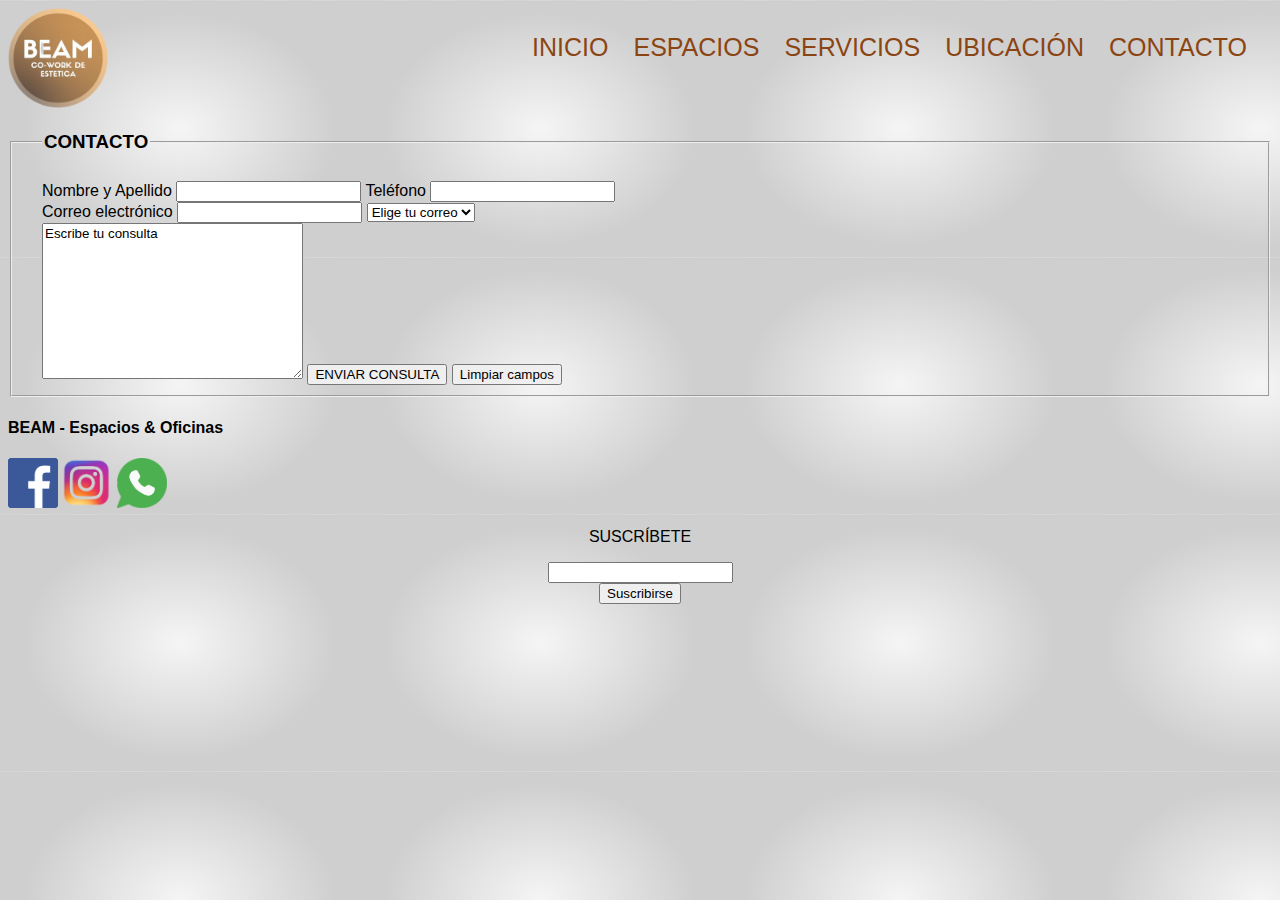
==== pages/contacto.html @ 30bd6095 "Entrega GIT" ====
<!DOCTYPE html>
<html lang="es">
<head>
    <meta charset="UTF-8">
    <meta http-equiv="X-UA-Compatible" content="IE=edge">
    <meta name="viewport" content="width=device-width, initial-scale=1.0">
    <title>Contacto</title>
    <link rel="stylesheet" href="../assets/css/estilos.css">
</head>
<body>
    <!-- HEADER -->
    <header> 
        <div class="navBarprincipal">
            <a href="../index.html"><img src="../assets/img/beamlogo.png" alt="logobeam" width="100" height="100"></a> 
                <div>
                    <nav>
                        <ul class="linkList" >
                            <li>
                                <a href="../index.html">INICIO</a>
                            </li>
                            <li>
                                <a href="./espacios.html">ESPACIOS</a>
                            </li>
                            <li>
                               <a href="./servicios.html">SERVICIOS</a>
                            </li>
                            <li>
                                <a href="./ubicacion.html">UBICACIÓN</a>
                            </li>
                            <li>
                                <a href="./contacto.html">CONTACTO</a>
                            </li>
                        </ul>
                    </nav>
                </div>
        </div>
</header>
    <!-- MAIN -->
    <main>
            <form action="" method="get" enctype="multipart/form-data">
                <fieldset>  
                    <legend class="titulosPrincipales"><h3>CONTACTO</h3></legend>  
                        <label for="nombre-apellido">Nombre y Apellido</label>    
                        <input type="text" name="nombre-apellido" id="nombre-apellido">
                        <label for="telefono">Teléfono</label> 
                        <input type="number" name="telefono" id="telefono">
                    <div> 
                        <label for="correo-electronico">Correo electrónico</label>
                        <input type="email" name="correo-electronico" id="correo-electronico">
                    <select name="" id="">
                        <option value="" selected disabled > Elige tu correo </option>
                        <option value="hernanpinelle1@gmail.com">@gmail.com</option>
                        <option value="hpinelle@hotmail.com">@hotmail.com</option>
                        <option value="hpinelle@gmail.com">@yahoo.com</option>
                    </select>
                    </div>
                    <textarea name="" id="" cols="30" rows="10">Escribe tu consulta</textarea>
                    <input type="submit" value="ENVIAR CONSULTA">
                    <input type="reset" value="Limpiar campos">
                </fieldset>
            </form>
    </main>
    <!-- FOOTER -->
    <footer> 
        <div>
            <h4 class="footerBeam">BEAM - Espacios & Oficinas</h4> 
        </div>              
        <div class="footerImg">  
            <img src="../assets/img/facebookimg.jpg" alt="facebook" width="50" height="50">
            <img src="../assets/img/instagramimg.png" alt="instagram" width="50" height="50">
            <img src="../assets/img/whatsappimg.png" alt="whatsapp" width="50" height="50">                   
        </div>    
        <div class="suscribete">
            <p>SUSCRÍBETE</p>
            <label for="SUSCRÍBETE">  
            <input type="text" name="SUSCRÍBETE" id="SUSCRÍBETE">
            <div>
                <input type="submit" value="Suscribirse" class="suscribirse">
            </div>
            </label>  
        </div>
    </footer>
</body>
</html>
---- assets/css/estilos.css ----
body{
    background-image: url(../img/fondoimg.jpg);
}

*{
    font-family: 'Trebuchet MS', 'Lucida Sans Unicode', 'Lucida Grande', 'Lucida Sans', Arial, sans-serif;
}

.tituloPrincipalmain{
        text-align: center;
        font-size: 35px;
        color: black;
        grid-column: 1/4;
        grid-row: 2/3;
}

.imagenLogodiv{
    transition: all 0.8s ease;

}

.imagenLogo:hover{
    transition: all 0.8s ease;
    transform: rotate(-360deg);
}

.navBarprincipal{
    display: flex;
    justify-content: space-between;
}

.linkList{
    display: flex;
    text-align: center;
    font-size: 25px;
    list-style: none;
    
}

.linkList li a{
    margin-right: 25px;
    text-decoration: none;
    color: saddlebrown;
}

.contenedorMainindex{
    display: grid;
    grid-template-columns: 1fr 1fr 1fr;
    grid-template-rows: 2fr 1fr 1fr;
    margin-top: 50px;


}

.imagenPrincipalmain{
    grid-column: 2/3;
    grid-row: 1/2;
    text-align: center;
    border: solid black;

}

.descripcionMain{
    width: 80% ; 
    text-align: center;
    margin-left: auto;
    margin-right: auto;
    border: solid 10px black;
    padding: 40px;
    grid-column: 1/4;
    grid-row: 3/4;
}

.footerConteiner{

    display: flex;
    justify-content: space-between;
    margin-top: 20px;
    width: 90%;
    margin-right: auto;
    margin-left: auto;
    padding: 5px;
    align-items: center;
}

.suscribete{
    text-align: center;
}

.btnSuscribirse{
    margin-top: 10px;

}

.tituloSuscribete{
    margin-bottom: 0.5px;
}

.contenedorMainespacios{
    display: grid;
    margin-top: 30px;
    margin-bottom: 30px;
    grid-template-columns: 25% 25% 25% 25%;
    grid-template-rows: 0.25fr 0.75fr 0.25fr 0.25fr 0.75fr 0.25fr 0.25fr 0.25fr 0.75fr ;

}

.tituloConsultorio1{
    grid-column: 2/4;
    grid-row: 1/2;
    font-size: 35px;
    text-decoration: underline;
    text-align: center;
}

.imgConsultorio1-1{
    grid-column: 1/2;
    grid-row: 2/3;
    text-align: center;
    width:"250"; 
    height:"250";
}

.imgConsultorio1-1class{
    border: solid black;
    
}

.imgConsultorio1-2{
    grid-column: 2/3;
    grid-row: 2/3 ;
    text-align: center;
}

.imgConsultorio1-2class{
    border: solid black;
    
}

.imgConsultorio1-3{
    grid-column: 3/4;
    grid-row: 2/3 ;
    text-align: center;
}

.imgConsultorio1-3class{
    border: solid black;
    
}

.imgConsultorio1-4{
    grid-column: 4/5;
    grid-row: 2/3 ;
    text-align: center;
}

.imgConsultorio1-4class{
    border: solid black;
    
}

.descripcionConsultorio1{
    grid-column: 1/5;
    grid-row: 3/4;
    text-align: center;
    font-size: 20px;
}

.tituloConsultorio2{
    grid-column: 2/4;
    grid-row: 4/5;
    text-align: center;
    font-size: 35px;
    text-decoration: underline;
}

.imgConsultorio2{
    grid-column: 1/2;
    grid-row: 5/6;
    font-size: 35px;
    text-align: center;
}

.imgConsultorio2class{
    border: solid black;
    
}

.imgConsultorio2-2{
    grid-column: 2/3;
    grid-row: 5/6;
    text-align: center;
}

.imgConsultorio2-2class{
    border: solid black;
    
}

.imgConsultorio2-3{
    grid-column: 3/4;
    grid-row: 5/6;
    text-align: center;
}

.imgConsultorio2-3class{
    border: solid black;
    
}

.imgConsultorio2-4{
    grid-column: 4/5;
    grid-row: 5/6;
    text-align: center;
}

.imgConsultorio2-4class{
    border: solid black;
    
}


.descripcionConsultorio2{
    grid-column: 1/5;
    grid-row: 6/7;
    text-align: center;
    font-size: 20px;
}

.tituloOficina4{
    grid-column: 2/4;
    grid-row: 7/8;
    text-align: center;
    font-size: 35px;
    text-decoration: underline;
}

.imgOficina4{
    grid-column: 2/4;
    grid-row: 8/9;
    text-align: center;
}

.descripcionOficina4{
    grid-column: 1/5;
    grid-row: 9/10;
    text-align: center;
    font-size: 20px;
}

.imgEspacios{
    text-align: center;
}
.imgEspacios img{
    margin: 10px
}

fieldset{
    padding: 10px 30px 10px 30px;
}

.imgMapa{
    text-align: center;
}

.titulodireccionUbicacion{
    text-align: center;
    text-decoration: underline;
}

.decripcionUbicacion{
    text-align: center;
    border: double; 
    padding: 10px 0px 10px 0px;
    margin: 30px 400px 10px 400px;
}

.argentinaDireccion{
    text-decoration: underline;
}

.descripcionServicios ul{
    text-align: center;
    list-style: none;
}

.tituloServiciosespeciales{
    font-size: 25px;
    text-align: center;
    color: rgb(186, 127, 44);
    margin: 50px 0px 50px 0px ;
}

.imgSilla{
    text-align: center;
    margin: 20px 0px 20px 0px;
}

.imgMinimarket{
    text-align: center;
    margin: 40px 0px 20px 0px;
}
.imgImpresora{
    text-align: center;
    margin: 40px 0px 20px 0px;
}
.imgBici{
    text-align: center;
    margin: 40px 0px 20px 0px;
}

@media screen and (max-width: 1024px){

    .navBarprincipal{
        display: flex;
    }
    
    .linkList{
        display: flex;
        text-align: center;
        font-size: 25px;
        list-style: none;
        
    }
    
    .linkList li a{
        margin-right: 25px;
        text-decoration: none;
    }

    .imagenLogodiv{
        margin-top: 10px;
        text-align: center;
    }
    
    .imagenLogo{
        height: 125px;
        width: 125px; 
        text-align: center; 
    }


    .contenedorMainindex{
        display: grid;
        margin-top: 30px;
        grid-template-columns: 100%;
        grid-template-rows: 320px 150px 250px;
    }

    .imagenPrincipalmain{
        grid-column: 1/3;
        grid-row: 1/2;
        text-align: center;
    }

    .imagen2Principal{
        width: 350px;
        height: 300px;
    }

    .tituloPrincipalmain{
        font-size: 27px;
        grid-column: 1/3;
        grid-row: 2/3;
        text-align: center;
    }

    .descripcionMain{
        grid-column: 1/3;
        grid-row: 3/4;
        font-size: 24px;
        text-align: center;
        padding: 6px;
        border: solid 3px black;
    }

    .footerConteiner{
        display: flex;
    }

    .footerImg{
        display: flex;
        flex-direction:row ;
    }
    .logoFbk{
        height:40px;
        width:40px;
    }
    .logoIg{
        height:40px;
        width:40px;
    }
    .logoWh{
        height:40px;
        width:40px;
        }

    .footerBeam{
        text-align: center;
        font-size: 20px;
    }  

    .suscribete{
        font-size: 20px;
    }

    .btnSuscribirse{
        font-size: 20px;
    }

    .footerConteiner input {
        width: 80%;
    }

    .contenedorMainespacios{
        display: grid;
        margin-top: 30px;
        margin-bottom: 30px;
        grid-template-columns: 25% 25% 25% 25%;
        grid-template-rows: 0.25fr 0.75fr 0.25fr 0.25fr 0.75fr 0.25fr 0.25fr 0.25fr 0.75fr ;
    
    }
    
    .tituloConsultorio1{
        grid-column: 2/4;
        grid-row: 1/2;
        font-size: 35px;
        text-decoration: underline;
        text-align: center;
    }
    
    .imgConsultorio1-1{
        grid-column: 1/2;
        grid-row: 2/3;
        text-align: center;
        width:"250"; 
        height:"250";
    }

    .imgConsultorio1-1class{
        text-align: center;
        width: 200px;
        height: 200px;
    }
    
    .imgConsultorio1-2{
        grid-column: 2/3;
        grid-row: 2/3 ;
        text-align: center;
    }

    .imgConsultorio1-2class{
        text-align: center;
        width: 200px;
        height: 200px;
    }
    
    .imgConsultorio1-3{
        grid-column: 3/4;
        grid-row: 2/3 ;
        text-align: center;
    }

    .imgConsultorio1-3class{
        text-align: center;
        width: 200px;
        height: 200px;
    }
    
    .imgConsultorio1-4{
        grid-column: 4/5;
        grid-row: 2/3 ;
        text-align: center;
    }

    .imgConsultorio1-4class{
        text-align: center;
        width: 200px;
        height: 200px;
    }
    
    .descripcionConsultorio1{
        grid-column: 1/5;
        grid-row: 3/4;
        text-align: center;
        font-size: 20px;
    }
    
    .tituloConsultorio2{
        grid-column: 2/4;
        grid-row: 4/5;
        text-align: center;
        font-size: 35px;
        text-decoration: underline;
    }
    
    .imgConsultorio2{
        grid-column: 1/2;
        grid-row: 5/6;
        font-size: 35px;
        text-align: center;
    }

    .imgConsultorio2class{
        text-align: center;
        width: 200px;
        height: 200px;
    }
    
    .imgConsultorio2-2{
        grid-column: 2/3;
        grid-row: 5/6;
        text-align: center;
    }

    .imgConsultorio2-2class{
        text-align: center;
        width: 200px;
        height: 200px;
    }
    
    .imgConsultorio2-3{
        grid-column: 3/4;
        grid-row: 5/6;
        text-align: center;
    }

    .imgConsultorio2-3class{
        text-align: center;
        width: 200px;
        height: 200px;
    }
    
    .imgConsultorio2-4{
        grid-column: 4/5;
        grid-row: 5/6;
        text-align: center;
    }

    .imgConsultorio2-4class{
        text-align: center;
        width: 200px;
        height: 200px;
    }
    
    .descripcionConsultorio2{
        grid-column: 1/5;
        grid-row: 6/7;
        text-align: center;
        font-size: 20px;
    }
    
    .tituloOficina4{
        grid-column: 2/4;
        grid-row: 7/8;
        text-align: center;
        font-size: 35px;
        text-decoration: underline;
    }
    
    .imgOficina4{
        grid-column: 1/5;
        grid-row: 8/9;
        text-align: center;
    }
    
    .descripcionOficina4{
        grid-column: 1/5;
        grid-row: 9/10;
        text-align: center;
        font-size: 20px;
    }
}

@media screen and (max-width: 820px){

    .navBarprincipal{
        display: flex;
        flex-direction: column;

    }

    .imagenLogodiv{
        margin-top: 10px;
        text-align: center;
    }
    
    .imagenLogo{
        height: 125px;
        width: 125px; 
        text-align: center; 
    }

    .linkList li a{
        display: flex;
        margin-right: 50px;
        text-align: center;
    }

    .linkList{
        font-size: 22px;
        text-align: center;
    }

    .contenedorMainindex{
        display: grid;
        margin-top: 30px;
        grid-template-columns: 100%;
        grid-template-rows: 320px 150px 250px;
    }

    .imagenPrincipalmain{
        grid-column: 1/3;
        grid-row: 1/2;
        text-align: center;
    }

    .imagen2Principal{
        width: 350px;
        height: 300px;
    }

    .tituloPrincipalmain{
        font-size: 27px;
        grid-column: 1/3;
        grid-row: 2/3;
        text-align: center;
    }

    .descripcionMain{
        grid-column: 1/3;
        grid-row: 3/4;
        font-size: 24px;
        text-align: center;
        padding: 6px;
        border: solid 3px black;
    }

    .footerConteiner{
        display: flex;
    }

    .footerImg{
        display: flex;
        flex-direction:row ;
    }
    .logoFbk{
        height:40px;
        width:40px;
    }
    .logoIg{
        height:40px;
        width:40px;
    }
    .logoWh{
        height:40px;
        width:40px;
        }

    .footerBeam{
        text-align: center;
        font-size: 20px;
    }  

    .suscribete{
        font-size: 20px;
    }

    .btnSuscribirse{
        font-size: 20px;
    }

    .footerConteiner input {
        width: 100%;
    }

    .contenedorMainespacios{
        display: grid;
        grid-template-columns: 50% 50%;
        grid-template-rows: 0.50fr 1.5fr 1.5fr 0.50fr 0.50fr 1.5fr 1.5fr 0.50fr 0.50fr 1.5fr 0.50fr;
        margin-top: 0px;
    }

    .tituloConsultorio1{
        grid-column: 1/3;
        grid-row: 1/2;
        text-align: center;
        font-size: 40px;
        text-decoration: underline;
    }
    
    .imgConsultorio1-1{
        grid-column: 1/2;
        grid-row: 2/3;
        text-align: center;
    }

    .imgConsultorio1-1class{
        text-align: center;
        width: 300px;
        height: 300px;
        border: solid black;
    }

    .imgConsultorio1-2{
        grid-column: 2/3;
        grid-row: 2/3 ;
        text-align: center;
    }

    .imgConsultorio1-2class{
        text-align: center;
        width: 300px;
        height: 300px;
        border: solid black;

    }
    .imgConsultorio1-3{
        grid-column: 1/2;
        grid-row: 3/4 ;
        text-align: center;
    }

    .imgConsultorio1-3class{
        text-align: center;
        width: 300px;
        height: 300px;
        border: solid black;

    }

    .imgConsultorio1-4{
        grid-column: 2/3;
        grid-row: 3/4 ;
        text-align: center;
    }

    .imgConsultorio1-4class{
        text-align: center;
        width: 300px;
        height: 300px;
        border: solid black;

    }

    .descripcionConsultorio1{
        grid-column: 1/3;
        grid-row: 4/5;
        text-align: center;
        font-size: 18px;
    }
    
    .tituloConsultorio2{
        grid-column: 1/3;
        grid-row: 5/6;
        text-align: center;
        font-size: 30px;
        text-decoration: underline;
    }
    
    .imgConsultorio2{
        grid-column: 1/2;
        grid-row: 6/7;
        text-align: center;
    }

    .imgConsultorio2class{
        text-align: center;
        width: 300px;
        height: 300px;
        border: solid black;

    }

    .imgConsultorio2-2{
        grid-column: 2/3;
        grid-row: 6/7;
        text-align: center;
 
    }

    .imgConsultorio2-2class{
        text-align: center;
        width: 300px;
        height: 300px;
        border: solid black;

    }

    .imgConsultorio2-3{
        grid-column: 1/2;
        grid-row: 7/8;
        text-align: center;
    }

    .imgConsultorio2-3class{
        text-align: center;
        width: 300px;
        height: 300px;
        border: solid black;

    }

    .imgConsultorio2-4{
        grid-column: 2/3;
        grid-row: 7/8;
        text-align: center;
 
    }

    .imgConsultorio2-4class{
        text-align: center;
        width: 300px;
        height: 300px;
        border: solid black;

    }

    .descripcionConsultorio2{
        grid-column: 1/3;
        grid-row: 8/9;
        text-align: center;
        font-size: 18px;
    }
    
    .tituloOficina4{
        grid-column: 1/3;
        grid-row: 9/10;
        text-align: center;
        font-size: 30px;
        text-decoration: underline;
    }
    
    .imgOficina4{
        grid-column: 1/3;
        grid-row: 10/11;
        text-align: center;
    }

    .imgOficina4class{
        width: 553px;
        height: 300px;
    }
    
    .descripcionOficina4{
        grid-column: 1/3;
        grid-row: 11/12;
        text-align: center;
        font-size: 18px;
    }
}


@media screen and (max-width: 600px){

    .navBarprincipal{
        display: flex;
        flex-direction: column;

    }

    .imagenLogodiv{
        margin-top: 10px;
    }
    
    .imagenLogo{
        height: 125px;
        width: 125px; 
    }

    .linkList li a{
        display: flex;
        margin-right: 20px;
        text-align: center;

    }

    .linkList{
        font-size: 20px;
        text-align: center;
    }

    .contenedorMainindex{
        display: grid;
        margin-top: 30px;
        grid-template-columns: 100%;
        grid-template-rows: 320px 150px 200px;
    }

    .imagenPrincipalmain{
        grid-column: 1/3;
        grid-row: 1/2;
        text-align: center;
    }

    .imagen2Principal{
        width: 350px;
        height: 300px;
    }

    .tituloPrincipalmain{
        font-size: 24px;
        grid-column: 1/3;
        grid-row: 2/3;
        text-align: center;
    }

    .descripcionMain{
        grid-column: 1/3;
        grid-row: 3/4;
        font-size: 18px;
        text-align: center;
        padding: 6px;
        border: solid 3px black;
    }

    .footerConteiner{
        display: flex;
    }

    .footerImg{
        display: flex;
        flex-direction:row ;
    }
    .logoFbk{
        height:40px;
        width:40px;
    }
    .logoIg{
        height:40px;
        width:40px;
    }
    .logoWh{
        height:40px;
        width:40px;
        }

    .footerBeam{
        text-align: center;
        font-size: 15px;
    }  

    .suscribete{
        font-size: 15px;
    }

    .btnSuscribirse{
        font-size: 15px;
    }

    .footerConteiner input {
        width: 60%;
    }

    .contenedorMainespacios{
        display: grid;
        grid-template-columns: 50% 50%;
        grid-template-rows: 0.50fr 1.5fr 1.5fr 0.50fr 0.50fr 1.5fr 1.5fr 0.50fr 0.50fr 1.5fr 0.50fr;
        margin-top: 0px;
    }

    .tituloConsultorio1{
        grid-column: 1/3;
        grid-row: 1/2;
        text-align: center;
        font-size: 40px;
        text-decoration: underline;
    }
    
    .imgConsultorio1-1{
        grid-column: 1/2;
        grid-row: 2/3;
        text-align: center;
    }

    .imgConsultorio1-1class{
        text-align: center;
        width: 220px;
        height: 220px;
        border: solid black;
    }

    .imgConsultorio1-2{
        grid-column: 2/3;
        grid-row: 2/3 ;
        text-align: center;
    }

    .imgConsultorio1-2class{
        text-align: center;
        width: 220px;
        height: 220px;
        border: solid black;

    }
    .imgConsultorio1-3{
        grid-column: 1/2;
        grid-row: 3/4 ;
        text-align: center;
    }

    .imgConsultorio1-3class{
        text-align: center;
        width: 220px;
        height: 220px;
        border: solid black;

    }

    .imgConsultorio1-4{
        grid-column: 2/3;
        grid-row: 3/4 ;
        text-align: center;
    }

    .imgConsultorio1-4class{
        text-align: center;
        width: 220px;
        height: 220px;
        border: solid black;

    }

    .descripcionConsultorio1{
        grid-column: 1/3;
        grid-row: 4/5;
        text-align: center;
        font-size: 18px;
    }
    
    .tituloConsultorio2{
        grid-column: 1/3;
        grid-row: 5/6;
        text-align: center;
        font-size: 30px;
        text-decoration: underline;
    }
    
    .imgConsultorio2{
        grid-column: 1/2;
        grid-row: 6/7;
        text-align: center;
    }

    .imgConsultorio2class{
        text-align: center;
        width: 220px;
        height: 220px;
        border: solid black;

    }

    .imgConsultorio2-2{
        grid-column: 2/3;
        grid-row: 6/7;
        text-align: center;
 
    }

    .imgConsultorio2-2class{
        text-align: center;
        width: 220px;
        height: 220px;
        border: solid black;

    }

    .imgConsultorio2-3{
        grid-column: 1/2;
        grid-row: 7/8;
        text-align: center;
    }

    .imgConsultorio2-3class{
        text-align: center;
        width: 220px;
        height: 220px;
        border: solid black;

    }

    .imgConsultorio2-4{
        grid-column: 2/3;
        grid-row: 7/8;
        text-align: center;
 
    }

    .imgConsultorio2-4class{
        text-align: center;
        width: 220px;
        height: 220px;
        border: solid black;

    }

    .descripcionConsultorio2{
        grid-column: 1/3;
        grid-row: 8/9;
        text-align: center;
        font-size: 18px;
    }
    
    .tituloOficina4{
        grid-column: 1/3;
        grid-row: 9/10;
        text-align: center;
        font-size: 30px;
        text-decoration: underline;
    }
    
    .imgOficina4{
        grid-column: 1/3;
        grid-row: 10/11;
        text-align: center;
    }

    .imgOficina4class{
        width: 553px;
        height: 300px;
    }
    
    .descripcionOficina4{
        grid-column: 1/3;
        grid-row: 11/12;
        text-align: center;
        font-size: 18px;
    }
}


@media screen and (max-width: 320px){

    .navBarprincipal{
        display: flex;
        flex-direction: column;

    }

    .imagenLogodiv{
        text-align: center;
    }
    
    .imagenLogo{
        height: 75px;
        width: 75px; 
        text-align: center; 
    }

    .linkList li a{
        display: flex;
        flex-direction: column;
        margin-right: 5px;
    }

    .linkList{
        font-size: 10px;
    }

    .contenedorMainindex{
        display: grid;
        margin-top: 30px;
        grid-template-columns: 100%;
        grid-template-rows: 270px 70px 200px;
    }

    .imagenPrincipalmain{
        grid-column: 1/3;
        grid-row: 1/2;
        text-align: center;
    }

    .imagen2Principal{
        width: 250px;
        height: 250px;
    }

    .tituloPrincipalmain{
        font-size: 11px;
        grid-column: 1/3;
        grid-row: 2/3;
        text-align: center;
    }

    .descripcionMain{
        grid-column: 1/3;
        grid-row: 3/4;
        font-size: 14px;
        text-align: center;
        padding: 6px;
        border: solid 3px black;
    }

    .footerConteiner{
        display: flex;
    }

    .footerImg{
        display: flex;
        flex-direction:row ;
    }

    .logoFbk{
        height:20px;
        width:20px;
    }
    .logoIg{
        height:20px;
        width:20px;
    }
    .logoWh{
        height:20px;
        width:20px;
        }

    .footerBeam{
        text-align: center;
        font-size: 10px;
    }  

    .suscribete{
        font-size: 10px;
    }

    .btnSuscribirse{
        font-size: 10px;
    }

    .footerConteiner input {
        width: 50%;
    }

    .contenedorMainespacios{
        display: grid;
        grid-template-columns: 50% 50%;
        grid-template-rows: 0.25fr 0.50fr 0.50fr 0.25fr 0.25fr 0.50fr 0.50fr 0.25fr 0.25fr 0.50fr 0.25fr;
        margin-top: 0px;
    }

    .tituloConsultorio1{
        grid-column: 1/3;
        grid-row: 1/2;
        text-align: center;
        font-size: 25px;
        text-decoration: underline;
    }
    
    .imgConsultorio1-1{
        grid-column: 1/2;
        grid-row: 2/3;
        text-align: center;
    }

    .imgConsultorio1-1class{
        text-align: center;
        width: 140px;
        height: 140px;
        border: solid black;
    }

    .imgConsultorio1-2{
        grid-column: 2/3;
        grid-row: 2/3 ;
        text-align: center;
    }

    .imgConsultorio1-2class{
        text-align: center;
        width: 140px;
        height: 140px;
        border: solid black;

    }
    .imgConsultorio1-3{
        grid-column: 1/2;
        grid-row: 3/4 ;
        text-align: center;
    }

    .imgConsultorio1-3class{
        text-align: center;
        width: 140px;
        height: 140px;
        border: solid black;

    }

    .imgConsultorio1-4{
        grid-column: 2/3;
        grid-row: 3/4 ;
        text-align: center;
    }

    .imgConsultorio1-4class{
        text-align: center;
        width: 140px;
        height: 140px;
        border: solid black;

    }

    .descripcionConsultorio1{
        grid-column: 1/3;
        grid-row: 4/5;
        text-align: center;
        font-size: 12px;
    }
    
    .tituloConsultorio2{
        grid-column: 1/3;
        grid-row: 5/6;
        text-align: center;
        font-size: 30px;
        text-decoration: underline;
    }
    
    .imgConsultorio2{
        grid-column: 1/2;
        grid-row: 6/7;
        text-align: center;
    }

    .imgConsultorio2class{
        text-align: center;
        width: 140px;
        height: 140px;
        border: solid black;

    }

    .imgConsultorio2-2{
        grid-column: 2/3;
        grid-row: 6/7;
        text-align: center;
 
    }

    .imgConsultorio2-2class{
        text-align: center;
        width: 140px;
        height: 140px;
        border: solid black;

    }

    .imgConsultorio2-3{
        grid-column: 1/2;
        grid-row: 7/8;
        text-align: center;
    }

    .imgConsultorio2-3class{
        text-align: center;
        width: 140px;
        height: 140px;
        border: solid black;

    }

    .imgConsultorio2-4{
        grid-column: 2/3;
        grid-row: 7/8;
        text-align: center;
 
    }

    .imgConsultorio2-4class{
        text-align: center;
        width: 140px;
        height: 140px;
        border: solid black;

    }

    .descripcionConsultorio2{
        grid-column: 1/3;
        grid-row: 8/9;
        text-align: center;
        font-size: 12px;
    }
    
    .tituloOficina4{
        grid-column: 1/3;
        grid-row: 9/10;
        text-align: center;
        font-size: 30px;
        text-decoration: underline;
    }
    
    .imgOficina4{
        grid-column: 1/3;
        grid-row: 10/11;
        text-align: center;
    }

    .imgOficina4class{
        width: 300px;
        height: 200px;
    }
    
    .descripcionOficina4{
        grid-column: 1/3;
        grid-row: 11/12;
        text-align: center;
        font-size: 12px;
    }
}
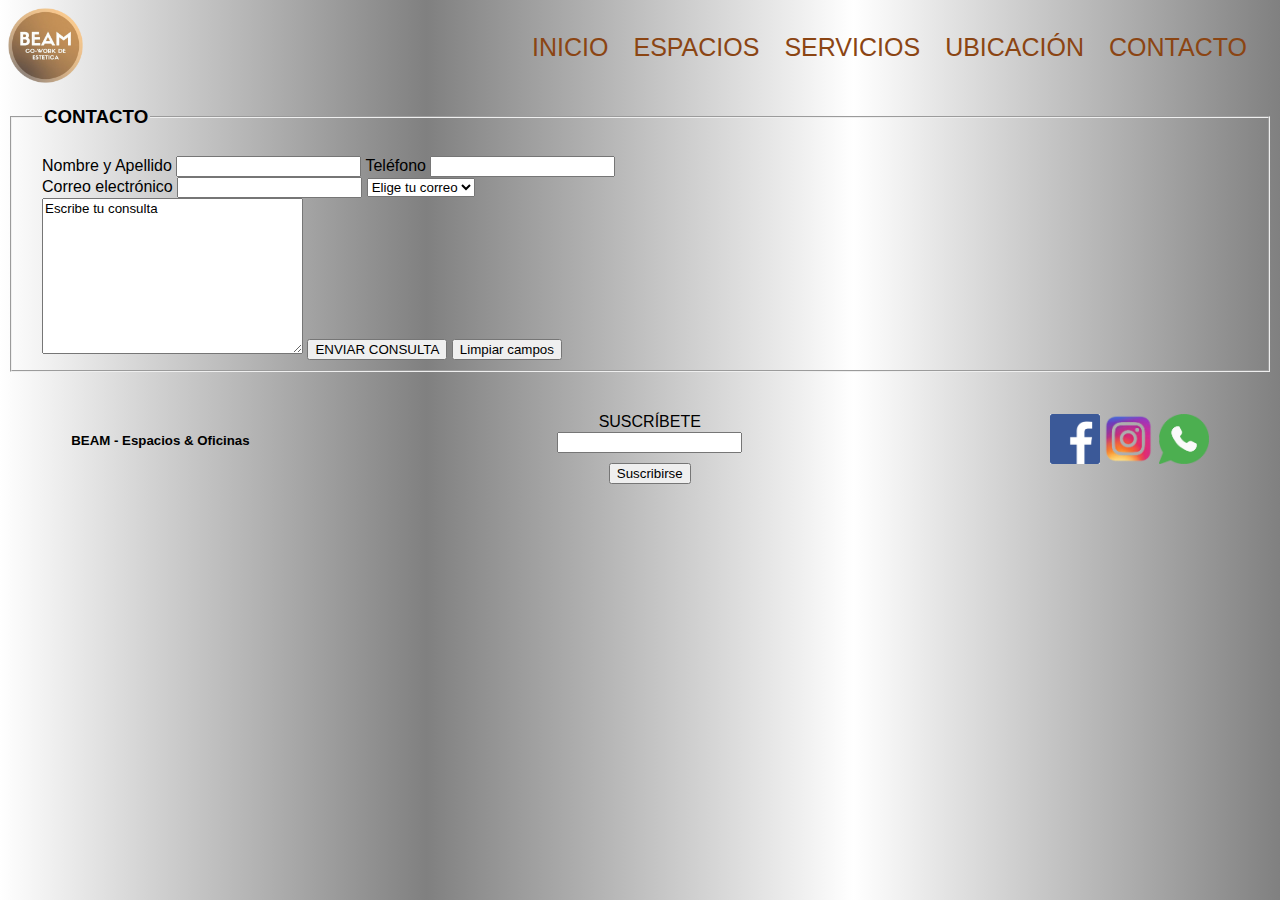
==== commit 8dd8744c: "TRANSFORMACIONES" ====
--- a/pages/contacto.html
+++ b/pages/contacto.html
@@ -11,30 +11,32 @@
     <!-- HEADER -->
     <header> 
         <div class="navBarprincipal">
-            <a href="../index.html"><img src="../assets/img/beamlogo.png" alt="logobeam" width="100" height="100"></a> 
-                <div>
-                    <nav>
-                        <ul class="linkList" >
-                            <li>
-                                <a href="../index.html">INICIO</a>
-                            </li>
-                            <li>
-                                <a href="./espacios.html">ESPACIOS</a>
-                            </li>
-                            <li>
-                               <a href="./servicios.html">SERVICIOS</a>
-                            </li>
-                            <li>
-                                <a href="./ubicacion.html">UBICACIÓN</a>
-                            </li>
-                            <li>
-                                <a href="./contacto.html">CONTACTO</a>
-                            </li>
-                        </ul>
-                    </nav>
-                </div>
+            <div class="imagenLogodiv">
+                <a href="../index.html"><img class="imagenLogo" src="../assets/img/beamlogo.png" alt="logobeam" width="75" height="75"></a> 
+            </div>
+            <div>
+                <nav>
+                    <ul class="linkList" >
+                        <li>
+                            <a href="../index.html">INICIO</a>
+                        </li>
+                        <li>
+                            <a href="./espacios.html">ESPACIOS</a>
+                        </li>
+                        <li>
+                            <a href="./servicios.html">SERVICIOS</a>
+                        </li>
+                        <li>
+                            <a href="./ubicacion.html">UBICACIÓN</a>
+                        </li>
+                        <li>
+                            <a href="./contacto.html">CONTACTO</a>
+                        </li>
+                    </ul>
+                </nav>
+            </div>
         </div>
-</header>
+    </header>
     <!-- MAIN -->
     <main>
             <form action="" method="get" enctype="multipart/form-data">
@@ -62,23 +64,25 @@
     </main>
     <!-- FOOTER -->
     <footer> 
-        <div>
-            <h4 class="footerBeam">BEAM - Espacios & Oficinas</h4> 
-        </div>              
-        <div class="footerImg">  
-            <img src="../assets/img/facebookimg.jpg" alt="facebook" width="50" height="50">
-            <img src="../assets/img/instagramimg.png" alt="instagram" width="50" height="50">
-            <img src="../assets/img/whatsappimg.png" alt="whatsapp" width="50" height="50">                   
+        <div class="footerConteiner">
+            <div>
+                <h5 class="footerBeam">BEAM - Espacios & Oficinas</h5> 
+            </div>              
+                <div class="suscribete">
+                    <p class="tituloSuscribete">SUSCRÍBETE</p>
+                <label for="SUSCRÍBETE">  
+                <input type="text" name="SUSCRÍBETE" id="SUSCRÍBETE">
+                <div>
+                    <input type="submit" value="Suscribirse" class="btnSuscribirse">
+                </div>
+                </label>  
+            </div>
+            <div class="footerImg">  
+                <img class="logoFbk" src="../assets/img/facebookimg.jpg" alt="facebook" width="50" height="50">
+                <img class="logoIg" src="../assets/img/instagramimg.png" alt="instagram" width="50" height="50">
+                <img class="logoWh" src="../assets/img/whatsappimg.png" alt="whatsapp" width="50" height="50">                   
+            </div>    
         </div>    
-        <div class="suscribete">
-            <p>SUSCRÍBETE</p>
-            <label for="SUSCRÍBETE">  
-            <input type="text" name="SUSCRÍBETE" id="SUSCRÍBETE">
-            <div>
-                <input type="submit" value="Suscribirse" class="suscribirse">
-            </div>
-            </label>  
-        </div>
     </footer>
 </body>
 </html>--- a/assets/css/estilos.css
+++ b/assets/css/estilos.css
@@ -1,5 +1,5 @@
 body{
-    background-image: url(../img/fondoimg.jpg);
+    background-image: linear-gradient(to left,grey,white,grey,white);
 }
 
 *{
@@ -14,9 +14,28 @@
         grid-row: 2/3;
 }
 
+.tituloPrincipalmain:hover{
+    animation-name: agrandado;
+    animation-iteration-count: initial;
+    animation-timing-function: ease-in;
+    animation-duration: 1s;
+}
+
+@keyframes agrandado {
+    0%{
+        font-size: 20px;   
+    }
+    50%{
+        font-size: 40px;
+    }
+    100%{
+        font-size: 35px;
+    }
+    
+}
+
 .imagenLogodiv{
     transition: all 0.8s ease;
-
 }
 
 .imagenLogo:hover{
@@ -41,6 +60,12 @@
     margin-right: 25px;
     text-decoration: none;
     color: saddlebrown;
+    transition: all 0.2s;
+}
+
+.linkList li a:hover{
+    background-color: burlywood;
+    font-size: 35px;
 }
 
 .contenedorMainindex{
@@ -48,8 +73,6 @@
     grid-template-columns: 1fr 1fr 1fr;
     grid-template-rows: 2fr 1fr 1fr;
     margin-top: 50px;
-
-
 }
 
 .imagenPrincipalmain{
@@ -57,7 +80,6 @@
     grid-row: 1/2;
     text-align: center;
     border: solid black;
-
 }
 
 .descripcionMain{
@@ -309,6 +331,18 @@
     margin: 40px 0px 20px 0px;
 }
 
+.tituloNuestrosservicios{
+    text-align: center;
+    font-size: 35px;
+    text-decoration: underline;
+}
+
+.tituloUbicacion{
+    text-align: center;
+    font-size: 35px;
+    text-decoration: underline;
+}
+
 @media screen and (max-width: 1024px){
 
     .navBarprincipal{
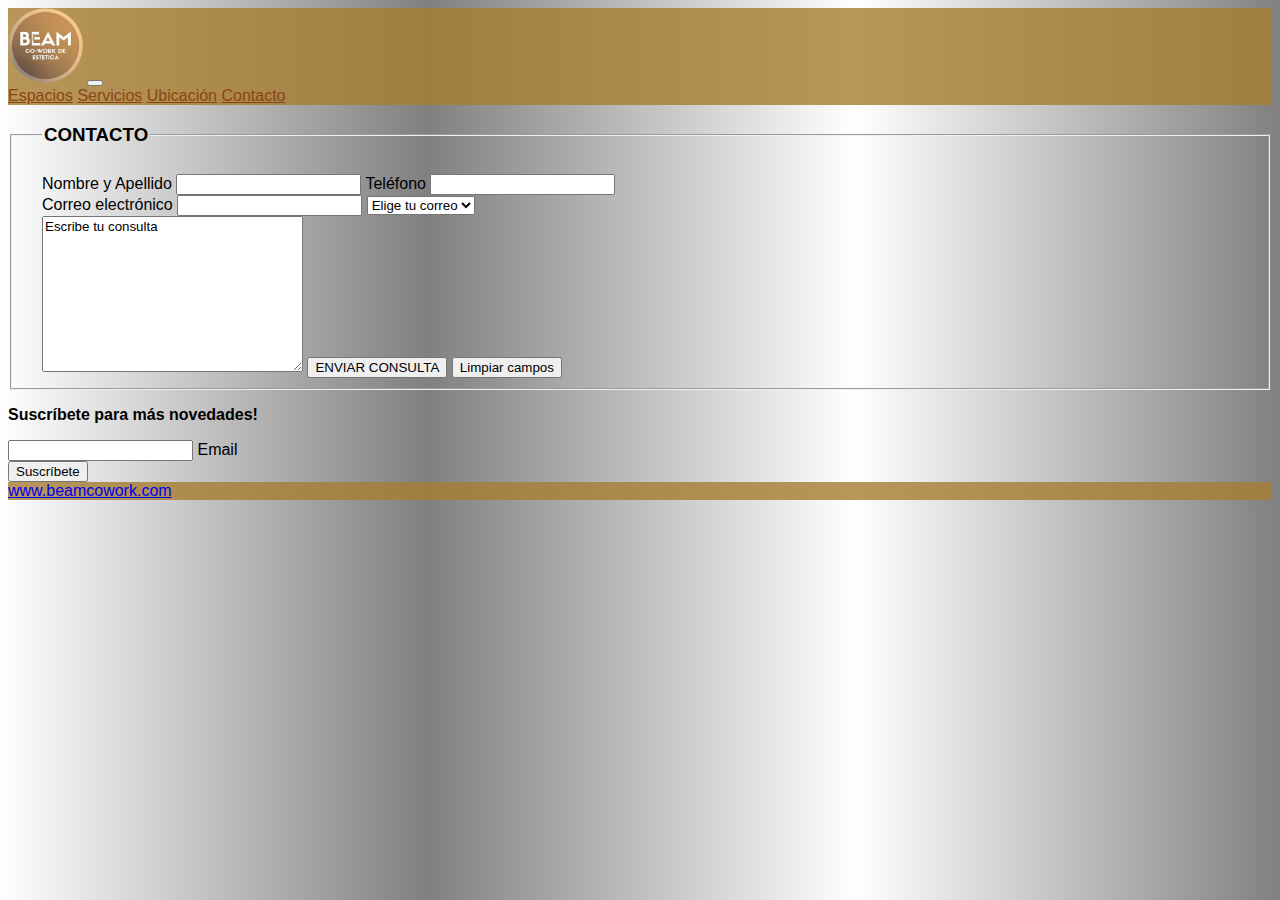
==== commit 57a0cafd: "SEGUNDA-ENTREGA-PROYECTOFINAL" ====
--- a/pages/contacto.html
+++ b/pages/contacto.html
@@ -6,36 +6,28 @@
     <meta name="viewport" content="width=device-width, initial-scale=1.0">
     <title>Contacto</title>
     <link rel="stylesheet" href="../assets/css/estilos.css">
+    <link href="https://cdn.jsdelivr.net/npm/bootstrap@5.2.0/dist/css/bootstrap.min.css" rel="stylesheet" integrity="sha384-gH2yIJqKdNHPEq0n4Mqa/HGKIhSkIHeL5AyhkYV8i59U5AR6csBvApHHNl/vI1Bx" crossorigin="anonymous">
+    <script src="https://cdn.jsdelivr.net/npm/bootstrap@5.2.0/dist/js/bootstrap.bundle.min.js" integrity="sha384-A3rJD856KowSb7dwlZdYEkO39Gagi7vIsF0jrRAoQmDKKtQBHUuLZ9AsSv4jD4Xa" crossorigin="anonymous"></script>
 </head>
 <body>
     <!-- HEADER -->
     <header> 
-        <div class="navBarprincipal">
-            <div class="imagenLogodiv">
-                <a href="../index.html"><img class="imagenLogo" src="../assets/img/beamlogo.png" alt="logobeam" width="75" height="75"></a> 
+        <nav class="navbar navbar-expand-lg bg-light">
+            <div class="container-fluid" style="background-color: rgba(168, 125, 50, 0.811)">
+              <a href="../index.html"><img class="imagenLogo" src="../assets/img/beamlogo.png" alt="logobeam" width="75" height="75"></a>
+              <button class="navbar-toggler" type="button" data-bs-toggle="collapse" data-bs-target="#navbarNavAltMarkup" aria-controls="navbarNavAltMarkup" aria-expanded="false" aria-label="Toggle navigation">
+                <span class="navbar-toggler-icon"></span>
+              </button>
+              <div class="collapse navbar-collapse justify-content-end" id="navbarNavAltMarkup">
+                <div class="navbar-nav">
+                  <a class="nav-link active" aria-current="page" href="../pages/espacios.html">Espacios</a>
+                  <a class="nav-link active" href="../pages/servicios.html">Servicios</a>
+                  <a class="nav-link active" href="../pages/ubicacion.html">Ubicación</a>
+                  <a class="nav-link active" href="../pages/contacto.html">Contacto</a>
+                </div>
+              </div>
             </div>
-            <div>
-                <nav>
-                    <ul class="linkList" >
-                        <li>
-                            <a href="../index.html">INICIO</a>
-                        </li>
-                        <li>
-                            <a href="./espacios.html">ESPACIOS</a>
-                        </li>
-                        <li>
-                            <a href="./servicios.html">SERVICIOS</a>
-                        </li>
-                        <li>
-                            <a href="./ubicacion.html">UBICACIÓN</a>
-                        </li>
-                        <li>
-                            <a href="./contacto.html">CONTACTO</a>
-                        </li>
-                    </ul>
-                </nav>
-            </div>
-        </div>
+        </nav>
     </header>
     <!-- MAIN -->
     <main>
@@ -63,26 +55,34 @@
             </form>
     </main>
     <!-- FOOTER -->
-    <footer> 
-        <div class="footerConteiner">
-            <div>
-                <h5 class="footerBeam">BEAM - Espacios & Oficinas</h5> 
-            </div>              
-                <div class="suscribete">
-                    <p class="tituloSuscribete">SUSCRÍBETE</p>
-                <label for="SUSCRÍBETE">  
-                <input type="text" name="SUSCRÍBETE" id="SUSCRÍBETE">
-                <div>
-                    <input type="submit" value="Suscribirse" class="btnSuscribirse">
+    <footer class="text-center">
+        <div class="container p-4 pb-0">
+          <section class="">
+            <form action="">
+              <div class="row d-flex justify-content-center">
+                <div class="col-auto">
+                  <p class="pt-2">
+                    <strong>Suscríbete para más novedades!</strong>
+                  </p>
                 </div>
-                </label>  
-            </div>
-            <div class="footerImg">  
-                <img class="logoFbk" src="../assets/img/facebookimg.jpg" alt="facebook" width="50" height="50">
-                <img class="logoIg" src="../assets/img/instagramimg.png" alt="instagram" width="50" height="50">
-                <img class="logoWh" src="../assets/img/whatsappimg.png" alt="whatsapp" width="50" height="50">                   
-            </div>    
-        </div>    
+                <div class="col-md-5 col-12">
+                  <div class="form-outline mb-4">
+                    <input type="email" id="form5Example27" class="form-control" />
+                    <label class="form-label" for="form5Example27">Email</label>
+                  </div>
+                </div>
+                <div class="col-auto animate__animated animate__headShake">
+                  <button type="button" class="btn btn-warning mb-4">Suscríbete</button>
+                </div>
+              </div>
+            </form>
+          </section>
+        </div>
+        <div class="text-center p-3" style="background-color: rgba(168, 125, 50, 0.811);">
+          <div class="linkBeamfooter">
+            <a class="text-dark" href="../index.html">www.beamcowork.com</a>
+          </div>
+        </div>
     </footer>
 </body>
 </html>--- a/assets/css/estilos.css
+++ b/assets/css/estilos.css
@@ -7,11 +7,7 @@
 }
 
 .tituloPrincipalmain{
-        text-align: center;
-        font-size: 35px;
-        color: black;
-        grid-column: 1/4;
-        grid-row: 2/3;
+        padding: 40px;      
 }
 
 .tituloPrincipalmain:hover{
@@ -23,16 +19,24 @@
 
 @keyframes agrandado {
     0%{
-        font-size: 20px;   
+        font-size: 16px;   
     }
     50%{
-        font-size: 40px;
+        font-size: 20px;
     }
     100%{
-        font-size: 35px;
-    }
-    
-}
+        font-size: 20px;
+    }
+    
+}
+
+.linkBeamfooter:hover{
+    animation-name: agrandado;
+    animation-iteration-count:unset;
+    animation-timing-function:step-start;
+    animation-duration: 0.5s;
+}
+
 
 .imagenLogodiv{
     transition: all 0.8s ease;
@@ -68,6 +72,16 @@
     font-size: 35px;
 }
 
+.navbar-nav a{
+    transition: all 0.2s;
+    color: saddlebrown;
+}
+
+.navbar-nav a:hover{
+    background-color: burlywood;
+    font-size: 25px;
+}
+
 .contenedorMainindex{
     display: grid;
     grid-template-columns: 1fr 1fr 1fr;
@@ -76,10 +90,15 @@
 }
 
 .imagenPrincipalmain{
-    grid-column: 2/3;
-    grid-row: 1/2;
-    text-align: center;
-    border: solid black;
+    text-align: center;
+    border: solid black 8px;
+    margin: 20px;
+}
+
+.imagen2Principalmain{
+    text-align: center;
+    border: solid black 8px;
+    margin: 20px;
 }
 
 .descripcionMain{
@@ -89,8 +108,7 @@
     margin-right: auto;
     border: solid 10px black;
     padding: 40px;
-    grid-column: 1/4;
-    grid-row: 3/4;
+
 }
 
 .footerConteiner{
@@ -128,19 +146,45 @@
 }
 
 .tituloConsultorio1{
-    grid-column: 2/4;
-    grid-row: 1/2;
-    font-size: 35px;
     text-decoration: underline;
     text-align: center;
-}
-
-.imgConsultorio1-1{
-    grid-column: 1/2;
-    grid-row: 2/3;
-    text-align: center;
-    width:"250"; 
-    height:"250";
+    padding: 30px;
+}
+
+.imgConsultorio1-1:hover{
+    transform: scale(1.5,1.5);
+    padding-left: 50px;
+}
+
+.imgConsultorio1-2:hover{
+    transform: scale(1.5,1.5);
+}
+
+.imgConsultorio1-3:hover{
+    transform: scale(1.5,1.5);
+}
+
+.imgConsultorio1-4:hover{
+    transform: scale(1.5,1.5);
+    padding-right: 50px;
+}
+
+.imgConsultorio2-1:hover{
+    transform: scale(1.5,1.5);
+    padding-left: 50px;
+}
+
+.imgConsultorio2-2:hover{
+    transform: scale(1.5,1.5);
+}
+
+.imgConsultorio2-3:hover{
+    transform: scale(1.5,1.5);
+}
+
+.imgConsultorio2-4:hover{
+    transform: scale(1.5,1.5);
+    padding-right: 50px;
 }
 
 .imgConsultorio1-1class{
@@ -182,18 +226,12 @@
 }
 
 .descripcionConsultorio1{
-    grid-column: 1/5;
-    grid-row: 3/4;
-    text-align: center;
-    font-size: 20px;
+    padding: 30px;
 }
 
 .tituloConsultorio2{
-    grid-column: 2/4;
-    grid-row: 4/5;
-    text-align: center;
-    font-size: 35px;
     text-decoration: underline;
+    padding: 30px;
 }
 
 .imgConsultorio2{
@@ -243,17 +281,11 @@
 
 
 .descripcionConsultorio2{
-    grid-column: 1/5;
-    grid-row: 6/7;
-    text-align: center;
-    font-size: 20px;
+    padding: 30px;
 }
 
 .tituloOficina4{
-    grid-column: 2/4;
-    grid-row: 7/8;
-    text-align: center;
-    font-size: 35px;
+    padding: 30px;
     text-decoration: underline;
 }
 
@@ -264,10 +296,7 @@
 }
 
 .descripcionOficina4{
-    grid-column: 1/5;
-    grid-row: 9/10;
-    text-align: center;
-    font-size: 20px;
+    padding: 30px;
 }
 
 .imgEspacios{
